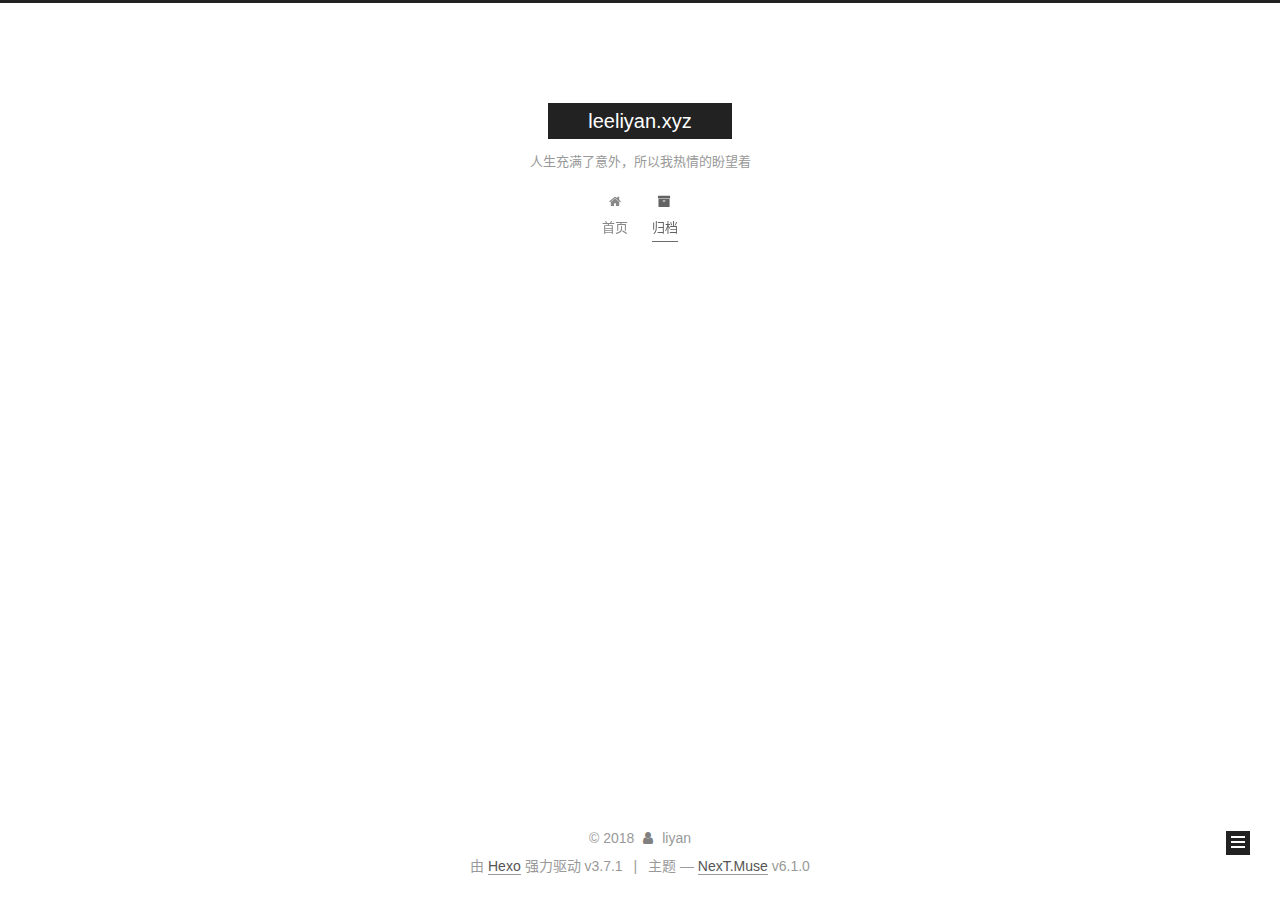
==== archives/index.html @ ae1421ce "Site updated: 2018-04-14 11:54:45" ====
<!DOCTYPE html>



  


<html class="theme-next muse use-motion" lang="zh-CN">
<head>
  <meta charset="UTF-8"/>
<meta http-equiv="X-UA-Compatible" content="IE=edge" />
<meta name="viewport" content="width=device-width, initial-scale=1, maximum-scale=2"/>
<meta name="theme-color" content="#222">












<meta http-equiv="Cache-Control" content="no-transform" />
<meta http-equiv="Cache-Control" content="no-siteapp" />






















<link href="/lib/font-awesome/css/font-awesome.min.css?v=4.6.2" rel="stylesheet" type="text/css" />

<link href="/css/main.css?v=6.1.0" rel="stylesheet" type="text/css" />


  <link rel="apple-touch-icon" sizes="180x180" href="/images/apple-touch-icon-next.png?v=6.1.0">


  <link rel="icon" type="image/png" sizes="32x32" href="/images/favicon-32x32-next.png?v=6.1.0">


  <link rel="icon" type="image/png" sizes="16x16" href="/images/favicon-16x16-next.png?v=6.1.0">


  <link rel="mask-icon" href="/images/logo.svg?v=6.1.0" color="#222">









<script type="text/javascript" id="hexo.configurations">
  var NexT = window.NexT || {};
  var CONFIG = {
    root: '/',
    scheme: 'Muse',
    version: '6.1.0',
    sidebar: {"position":"left","display":"post","offset":12,"b2t":false,"scrollpercent":false,"onmobile":false},
    fancybox: false,
    fastclick: false,
    lazyload: false,
    tabs: true,
    motion: {"enable":true,"async":false,"transition":{"post_block":"fadeIn","post_header":"slideDownIn","post_body":"slideDownIn","coll_header":"slideLeftIn","sidebar":"slideUpIn"}},
    algolia: {
      applicationID: '',
      apiKey: '',
      indexName: '',
      hits: {"per_page":10},
      labels: {"input_placeholder":"Search for Posts","hits_empty":"We didn't find any results for the search: ${query}","hits_stats":"${hits} results found in ${time} ms"}
    }
  };
</script>


  




  <meta property="og:type" content="website">
<meta property="og:title" content="leeliyan.xyz">
<meta property="og:url" content="http://leeliyan.xyz/archives/index.html">
<meta property="og:site_name" content="leeliyan.xyz">
<meta property="og:locale" content="zh-CN">
<meta name="twitter:card" content="summary">
<meta name="twitter:title" content="leeliyan.xyz">






  <link rel="canonical" href="http://leeliyan.xyz/archives/"/>



<script type="text/javascript" id="page.configurations">
  CONFIG.page = {
    sidebar: "",
  };
</script>

  <title>归档 | leeliyan.xyz</title>
  









  <noscript>
  <style type="text/css">
    .use-motion .motion-element,
    .use-motion .brand,
    .use-motion .menu-item,
    .sidebar-inner,
    .use-motion .post-block,
    .use-motion .pagination,
    .use-motion .comments,
    .use-motion .post-header,
    .use-motion .post-body,
    .use-motion .collection-title { opacity: initial; }

    .use-motion .logo,
    .use-motion .site-title,
    .use-motion .site-subtitle {
      opacity: initial;
      top: initial;
    }

    .use-motion {
      .logo-line-before i { left: initial; }
      .logo-line-after i { right: initial; }
    }
  </style>
</noscript>

</head>

<body itemscope itemtype="http://schema.org/WebPage" lang="zh-CN">

  
  
    
  

  <div class="container sidebar-position-left page-archive">
    <div class="headband"></div>

    <header id="header" class="header" itemscope itemtype="http://schema.org/WPHeader">
      <div class="header-inner"><div class="site-brand-wrapper">
  <div class="site-meta ">
    

    <div class="custom-logo-site-title">
      <a href="/" class="brand" rel="start">
        <span class="logo-line-before"><i></i></span>
        <span class="site-title">leeliyan.xyz</span>
        <span class="logo-line-after"><i></i></span>
      </a>
    </div>
      
        <p class="site-subtitle">人生充满了意外，所以我热情的盼望着</p>
      
  </div>

  <div class="site-nav-toggle">
    <button aria-label="切换导航栏">
      <span class="btn-bar"></span>
      <span class="btn-bar"></span>
      <span class="btn-bar"></span>
    </button>
  </div>
</div>




<nav class="site-nav">
  
    <ul id="menu" class="menu">
      
        
        
        
          
          <li class="menu-item menu-item-home">
    <a href="/" rel="section">
      <i class="menu-item-icon fa fa-fw fa-home"></i> <br />首页</a>
  </li>
        
        
        
          
          <li class="menu-item menu-item-archives menu-item-active">
    <a href="/archives/" rel="section">
      <i class="menu-item-icon fa fa-fw fa-archive"></i> <br />归档</a>
  </li>

      
      
    </ul>
  

  
    

    
    
      
      
    
      
      
    
    

  


  

  
</nav>



  



</div>
    </header>

    


    <main id="main" class="main">
      <div class="main-inner">
        <div class="content-wrap">
          
          <div id="content" class="content">
            

  
  
  
  <div class="post-block archive">
    <div id="posts" class="posts-collapse">
      <span class="archive-move-on"></span>

      
      <span class="archive-page-counter">
        
        
        
          
        
        嗯..! 目前共计 2 篇日志。 继续努力。
      </span>
      

      

        
        
        

        
          
          <div class="collection-title">
            <h1 class="archive-year" id="archive-year-2018">2018</h1>
          </div>
        
        

        

  <article class="post post-type-normal" itemscope itemtype="http://schema.org/Article">
    <header class="post-header">

      <h2 class="post-title">
        
            <a class="post-title-link" href="/2018/02/22/importance-of-engineering/" itemprop="url">
              
                <span itemprop="name">经历一次P2事故，以及自己的反思</span>
              
            </a>
        
      </h2>

      <div class="post-meta">
        <time class="post-time" itemprop="dateCreated"
              datetime="2018-02-22T22:09:00+08:00"
              content="2018-02-22" >
          02-22
        </time>
      </div>

    </header>
  </article>



      

        
        
        

        
        

        

  <article class="post post-type-normal" itemscope itemtype="http://schema.org/Article">
    <header class="post-header">

      <h2 class="post-title">
        
            <a class="post-title-link" href="/2018/02/03/how-to-work-in-Facebook-as-a-Data-Scientist/" itemprop="url">
              
                <span itemprop="name">分享记录：在facebook怎么做数据科学家</span>
              
            </a>
        
      </h2>

      <div class="post-meta">
        <time class="post-time" itemprop="dateCreated"
              datetime="2018-02-03T08:23:13+08:00"
              content="2018-02-03" >
          02-03
        </time>
      </div>

    </header>
  </article>



      

    </div>
  </div>
  
  
  

  



          </div>
          

        </div>
        
          
  
  <div class="sidebar-toggle">
    <div class="sidebar-toggle-line-wrap">
      <span class="sidebar-toggle-line sidebar-toggle-line-first"></span>
      <span class="sidebar-toggle-line sidebar-toggle-line-middle"></span>
      <span class="sidebar-toggle-line sidebar-toggle-line-last"></span>
    </div>
  </div>

  <aside id="sidebar" class="sidebar">
    
    <div class="sidebar-inner">

      

      

      <section class="site-overview-wrap sidebar-panel sidebar-panel-active">
        <div class="site-overview">
          <div class="site-author motion-element" itemprop="author" itemscope itemtype="http://schema.org/Person">
            
              <p class="site-author-name" itemprop="name">liyan</p>
              <p class="site-description motion-element" itemprop="description"></p>
          </div>

          
            <nav class="site-state motion-element">
              
                <div class="site-state-item site-state-posts">
                
                  <a href="/archives/">
                
                    <span class="site-state-item-count">2</span>
                    <span class="site-state-item-name">日志</span>
                  </a>
                </div>
              

              

              
            </nav>
          

          

          

          
          

          
          

          
            
          
          

        </div>
      </section>

      

      

    </div>
  </aside>


        
      </div>
    </main>

    <footer id="footer" class="footer">
      <div class="footer-inner">
        <div class="copyright">&copy; <span itemprop="copyrightYear">2018</span>
  <span class="with-love" id="animate">
    <i class="fa fa-user"></i>
  </span>
  <span class="author" itemprop="copyrightHolder">liyan</span>

  

  
</div>




  <div class="powered-by">由 <a class="theme-link" target="_blank" href="https://hexo.io">Hexo</a> 强力驱动 v3.7.1</div>



  <span class="post-meta-divider">|</span>



  <div class="theme-info">主题 &mdash; <a class="theme-link" target="_blank" href="https://github.com/theme-next/hexo-theme-next">NexT.Muse</a> v6.1.0</div>




        








        
      </div>
    </footer>

    
      <div class="back-to-top">
        <i class="fa fa-arrow-up"></i>
        
      </div>
    

    

  </div>

  

<script type="text/javascript">
  if (Object.prototype.toString.call(window.Promise) !== '[object Function]') {
    window.Promise = null;
  }
</script>


























  
  
    <script type="text/javascript" src="/lib/jquery/index.js?v=2.1.3"></script>
  

  
  
    <script type="text/javascript" src="/lib/velocity/velocity.min.js?v=1.2.1"></script>
  

  
  
    <script type="text/javascript" src="/lib/velocity/velocity.ui.min.js?v=1.2.1"></script>
  


  


  <script type="text/javascript" src="/js/src/utils.js?v=6.1.0"></script>

  <script type="text/javascript" src="/js/src/motion.js?v=6.1.0"></script>



  
  

  

  


  <script type="text/javascript" src="/js/src/bootstrap.js?v=6.1.0"></script>



  



	





  





  










  





  

  

  

  

  
  

  

  

  

  

</body>
</html>
---- css/main.css ----
/* normalize.css v3.0.2 | MIT License | git.io/normalize */
html {
  font-family: sans-serif; /* 1 */
  -ms-text-size-adjust: 100%; /* 2 */
  -webkit-text-size-adjust: 100%; /* 2 */
}
body {
  margin: 0;
}
article,
aside,
details,
figcaption,
figure,
footer,
header,
hgroup,
main,
menu,
nav,
section,
summary {
  display: block;
}
audio,
canvas,
progress,
video {
  display: inline-block; /* 1 */
  vertical-align: baseline; /* 2 */
}
audio:not([controls]) {
  display: none;
  height: 0;
}
[hidden],
template {
  display: none;
}
a {
  background-color: transparent;
}
a:active,
a:hover {
  outline: 0;
}
abbr[title] {
  border-bottom: 1px dotted;
}
b,
strong {
  font-weight: bold;
}
dfn {
  font-style: italic;
}
h1 {
  font-size: 2em;
  margin: 0.67em 0;
}
mark {
  background: #ff0;
  color: #000;
}
small {
  font-size: 80%;
}
sub,
sup {
  font-size: 75%;
  line-height: 0;
  position: relative;
  vertical-align: baseline;
}
sup {
  top: -0.5em;
}
sub {
  bottom: -0.25em;
}
img {
  border: 0;
}
svg:not(:root) {
  overflow: hidden;
}
figure {
  margin: 1em 40px;
}
hr {
  -moz-box-sizing: content-box;
  box-sizing: content-box;
  height: 0;
}
pre {
  overflow: auto;
}
code,
kbd,
pre,
samp {
  font-family: monospace, monospace;
  font-size: 1em;
}
button,
input,
optgroup,
select,
textarea {
  color: inherit; /* 1 */
  font: inherit; /* 2 */
  margin: 0; /* 3 */
}
button {
  overflow: visible;
}
button,
select {
  text-transform: none;
}
button,
html input[type="button"],
input[type="reset"],
input[type="submit"] {
  -webkit-appearance: button; /* 2 */
  cursor: pointer; /* 3 */
}
button[disabled],
html input[disabled] {
  cursor: default;
}
button::-moz-focus-inner,
input::-moz-focus-inner {
  border: 0;
  padding: 0;
}
input {
  line-height: normal;
}
input[type="checkbox"],
input[type="radio"] {
  box-sizing: border-box; /* 1 */
  padding: 0; /* 2 */
}
input[type="number"]::-webkit-inner-spin-button,
input[type="number"]::-webkit-outer-spin-button {
  height: auto;
}
input[type="search"] {
  -webkit-appearance: textfield; /* 1 */
  -moz-box-sizing: content-box;
  -webkit-box-sizing: content-box; /* 2 */
  box-sizing: content-box;
}
input[type="search"]::-webkit-search-cancel-button,
input[type="search"]::-webkit-search-decoration {
  -webkit-appearance: none;
}
fieldset {
  border: 1px solid #c0c0c0;
  margin: 0 2px;
  padding: 0.35em 0.625em 0.75em;
}
legend {
  border: 0; /* 1 */
  padding: 0; /* 2 */
}
textarea {
  overflow: auto;
}
optgroup {
  font-weight: bold;
}
table {
  border-collapse: collapse;
  border-spacing: 0;
}
td,
th {
  padding: 0;
}
::selection {
  background: #262a30;
  color: #fff;
}
body {
  position: relative;
  font-family: 'Lato', "PingFang SC", "Microsoft YaHei", sans-serif;
  font-size: 14px;
  line-height: 2;
  color: #555;
  background: #fff;
}
@media (max-width: 767px) {
  body {
    padding-right: 0 !important;
  }
}
@media (min-width: 768px) and (max-width: 991px) {
  body {
    padding-right: 0 !important;
  }
}
@media (min-width: 1600px) {
  body {
    font-size: 16px;
  }
}
h1,
h2,
h3,
h4,
h5,
h6 {
  margin: 0;
  padding: 0;
  font-weight: bold;
  line-height: 1.5;
  font-family: 'Lato', "PingFang SC", "Microsoft YaHei", sans-serif;
}
h1,
h2,
h3,
h4,
h5,
h6 {
  margin: 20px 0 15px;
}
h1 {
  font-size: 22px;
}
@media (max-width: 767px) {
  h1 {
    font-size: 18px;
  }
}
h2 {
  font-size: 20px;
}
@media (max-width: 767px) {
  h2 {
    font-size: 16px;
  }
}
h3 {
  font-size: 18px;
}
@media (max-width: 767px) {
  h3 {
    font-size: 14px;
  }
}
h4 {
  font-size: 16px;
}
@media (max-width: 767px) {
  h4 {
    font-size: 12px;
  }
}
h5 {
  font-size: 14px;
}
@media (max-width: 767px) {
  h5 {
    font-size: 10px;
  }
}
h6 {
  font-size: 12px;
}
@media (max-width: 767px) {
  h6 {
    font-size: 8px;
  }
}
p {
  margin: 0 0 20px 0;
}
a {
  color: #555;
  text-decoration: none;
  outline: none;
  border-bottom: 1px solid #999;
  word-wrap: break-word;
}
a:hover {
  color: #222;
  border-bottom-color: #222;
}
blockquote {
  margin: 0;
  padding: 0;
}
img {
  display: block;
  margin: auto;
  max-width: 100%;
  height: auto;
}
hr {
  margin: 40px 0;
  height: 3px;
  border: none;
  background-color: #ddd;
  background-image: repeating-linear-gradient(-45deg, #fff, #fff 4px, transparent 4px, transparent 8px);
}
blockquote {
  padding: 0 15px;
  color: #666;
  border-left: 4px solid #ddd;
}
blockquote cite::before {
  content: "-";
  padding: 0 5px;
}
dt {
  font-weight: 700;
}
dd {
  margin: 0;
  padding: 0;
}
kbd {
  border: 1px solid #ccc;
  border-radius: 0.2em;
  box-shadow: 0.1em 0.1em 0.2em rgba(0,0,0,0.1);
  background-color: #f9f9f9;
  font-family: inherit;
  background-image: -webkit-linear-gradient(top, #eee, #fff, #eee);
  padding: 0.1em 0.3em;
  white-space: nowrap;
}
.text-left {
  text-align: left;
}
.text-center {
  text-align: center;
}
.text-right {
  text-align: right;
}
.text-justify {
  text-align: justify;
}
.text-nowrap {
  white-space: nowrap;
}
.text-lowercase {
  text-transform: lowercase;
}
.text-uppercase {
  text-transform: uppercase;
}
.text-capitalize {
  text-transform: capitalize;
}
.center-block {
  display: block;
  margin-left: auto;
  margin-right: auto;
}
.clearfix:before,
.clearfix:after {
  content: " ";
  display: table;
}
.clearfix:after {
  clear: both;
}
.pullquote {
  width: 45%;
}
.pullquote.left {
  float: left;
  margin-left: 5px;
  margin-right: 10px;
}
.pullquote.right {
  float: right;
  margin-left: 10px;
  margin-right: 5px;
}
.affix.affix.affix {
  position: fixed;
}
.translation {
  margin-top: -20px;
  font-size: 14px;
  color: #999;
}
.scrollbar-measure {
  width: 100px;
  height: 100px;
  overflow: scroll;
  position: absolute;
  top: -9999px;
}
.use-motion .motion-element {
  opacity: 0;
}
table {
  margin: 20px 0;
  width: 100%;
  border-collapse: collapse;
  border-spacing: 0;
  border: 1px solid #ddd;
  font-size: 14px;
  word-wrap: break-all;
}
table>tbody>tr:nth-of-type(odd) {
  background-color: #f9f9f9;
}
table>tbody>tr:hover {
  background-color: #f5f5f5;
}
caption,
th,
td {
  padding: 8px;
  text-align: left;
  vertical-align: middle;
  font-weight: normal;
}
th,
td {
  border-bottom: 3px solid #ddd;
  border-right: 1px solid #eee;
}
th {
  padding-bottom: 10px;
  font-weight: 700;
}
td {
  border-bottom-width: 1px;
}
html,
body {
  height: 100%;
}
.container {
  position: relative;
  min-height: 100%;
}
.header-inner {
  margin: 0 auto;
  padding: 100px 0 70px;
  width: 700px;
}
@media (min-width: 1600px) {
  .container .header-inner {
    width: 900px;
  }
}
.main {
  padding-bottom: 150px;
}
.main-inner {
  margin: 0 auto;
  width: 700px;
}
@media (min-width: 1600px) {
  .container .main-inner {
    width: 900px;
  }
}
.footer {
  position: absolute;
  left: 0;
  bottom: 0;
  width: 100%;
  min-height: 50px;
}
.footer-inner {
  box-sizing: border-box;
  margin: 20px auto;
  width: 700px;
}
@media (min-width: 1600px) {
  .container .footer-inner {
    width: 900px;
  }
}
pre,
.highlight {
  overflow: auto;
  margin: 20px 0;
  padding: 0;
  font-size: 14px;
  color: #4d4d4c;
  background: #f7f7f7;
  line-height: 1.6;
}
pre,
code {
  font-family: consolas, Menlo, "PingFang SC", "Microsoft YaHei", monospace;
}
code {
  padding: 2px 4px;
  word-wrap: break-word;
  color: #555;
  background: #eee;
  border-radius: 3px;
  font-size: 14px;
}
pre {
  padding: 10px;
}
pre code {
  padding: 0;
  color: #4d4d4c;
  background: none;
  text-shadow: none;
}
.highlight {
  border-radius: 1px;
}
.highlight pre {
  border: none;
  margin: 0;
  padding: 10px 0;
}
.highlight table {
  margin: 0;
  width: auto;
  border: none;
}
.highlight td {
  border: none;
  padding: 0;
}
.highlight figcaption {
  font-size: 1em;
  color: #4d4d4c;
  line-height: 1em;
  margin-bottom: 1em;
  margin: 0em;
  padding: 0.5em;
  background: #eee;
  border-bottom: 1px solid #e9e9e9;
}
.highlight figcaption:before,
.highlight figcaption:after {
  content: " ";
  display: table;
}
.highlight figcaption:after {
  clear: both;
}
.highlight figcaption a {
  float: right;
  color: #4d4d4c;
}
.highlight figcaption a:hover {
  border-bottom-color: #4d4d4c;
}
.highlight .gutter pre {
  padding-left: 10px;
  padding-right: 10px;
  color: #869194;
  text-align: right;
  background-color: #eff2f3;
}
.highlight .code pre {
  width: 100%;
  padding-left: 10px;
  padding-right: 10px;
  background-color: #f7f7f7;
}
.highlight .line {
  height: 20px;
}
.gutter {
  -webkit-user-select: none;
  -moz-user-select: none;
  -ms-user-select: none;
  user-select: none;
}
.gist table {
  width: auto;
}
.gist table td {
  border: none;
}
pre .deletion {
  background: #fdd;
}
pre .addition {
  background: #dfd;
}
pre .meta {
  color: #8959a8;
}
pre .comment {
  color: #8e908c;
}
pre .variable,
pre .attribute,
pre .tag,
pre .regexp,
pre .ruby .constant,
pre .xml .tag .title,
pre .xml .pi,
pre .xml .doctype,
pre .html .doctype,
pre .css .id,
pre .css .class,
pre .css .pseudo {
  color: #c82829;
}
pre .number,
pre .preprocessor,
pre .built_in,
pre .literal,
pre .params,
pre .constant,
pre .command {
  color: #f5871f;
}
pre .ruby .class .title,
pre .css .rules .attribute,
pre .string,
pre .value,
pre .inheritance,
pre .header,
pre .ruby .symbol,
pre .xml .cdata,
pre .special,
pre .number,
pre .formula {
  color: #718c00;
}
pre .title,
pre .css .hexcolor {
  color: #3e999f;
}
pre .function,
pre .python .decorator,
pre .python .title,
pre .ruby .function .title,
pre .ruby .title .keyword,
pre .perl .sub,
pre .javascript .title,
pre .coffeescript .title {
  color: #4271ae;
}
pre .keyword,
pre .javascript .function {
  color: #8959a8;
}
.full-image.full-image.full-image.full-image {
  border: none;
  max-width: 100%;
  width: auto;
  margin: 20px auto 25px;
}
.blockquote-center,
.page-home .post-type-quote blockquote,
.page-post-detail .post-type-quote blockquote {
  position: relative;
  margin: 40px 0;
  padding: 0;
  border-left: none;
  text-align: center;
}
.blockquote-center::before,
.page-home .post-type-quote blockquote::before,
.page-post-detail .post-type-quote blockquote::before,
.blockquote-center::after,
.page-home .post-type-quote blockquote::after,
.page-post-detail .post-type-quote blockquote::after {
  position: absolute;
  content: ' ';
  display: block;
  width: 100%;
  height: 24px;
  opacity: 0.2;
  background-repeat: no-repeat;
  background-position: 0 -6px;
  background-size: 22px 22px;
}
.blockquote-center::before,
.page-home .post-type-quote blockquote::before,
.page-post-detail .post-type-quote blockquote::before {
  top: -20px;
  background-image: url("../images/quote-l.svg");
  border-top: 1px solid #ccc;
}
.blockquote-center::after,
.page-home .post-type-quote blockquote::after,
.page-post-detail .post-type-quote blockquote::after {
  bottom: -20px;
  background-image: url("../images/quote-r.svg");
  border-bottom: 1px solid #ccc;
  background-position: 100% 8px;
}
.blockquote-center p,
.page-home .post-type-quote blockquote p,
.page-post-detail .post-type-quote blockquote p,
.blockquote-center div,
.page-home .post-type-quote blockquote div,
.page-post-detail .post-type-quote blockquote div {
  text-align: center;
}
.post .post-body .group-picture img {
  box-sizing: border-box;
  padding: 0 3px;
  border: none;
}
.post .group-picture-row {
  overflow: hidden;
  margin-top: 6px;
}
.post .group-picture-row:first-child {
  margin-top: 0;
}
.post .group-picture-column {
  float: left;
}
.page-post-detail .post-body .group-picture-column {
  float: none;
  margin-top: 10px;
  width: auto !important;
}
.page-post-detail .post-body .group-picture-column img {
  margin: 0 auto;
}
.page-archive .group-picture-container {
  overflow: hidden;
}
.page-archive .group-picture-row {
  float: left;
}
.page-archive .group-picture-row:first-child {
  margin-top: 6px;
}
.page-archive .group-picture-column {
  max-width: 150px;
  max-height: 150px;
}
.post-body .note {
  position: relative;
  padding: 15px;
  margin-bottom: 20px;
  border: 1px solid #eee;
  border-left-width: 5px;
  border-radius: 3px;
}
.post-body .note h2,
.post-body .note h3,
.post-body .note h4,
.post-body .note h5,
.post-body .note h6 {
  margin-top: 0;
  margin-bottom: 0;
  border-bottom: initial;
  padding-top: 0 !important;
}
.post-body .note p:first-child,
.post-body .note ul:first-child,
.post-body .note ol:first-child,
.post-body .note table:first-child,
.post-body .note pre:first-child,
.post-body .note blockquote:first-child {
  margin-top: 0;
}
.post-body .note p:last-child,
.post-body .note ul:last-child,
.post-body .note ol:last-child,
.post-body .note table:last-child,
.post-body .note pre:last-child,
.post-body .note blockquote:last-child {
  margin-bottom: 0;
}
.post-body .note.default {
  border-left-color: #777;
}
.post-body .note.default h2,
.post-body .note.default h3,
.post-body .note.default h4,
.post-body .note.default h5,
.post-body .note.default h6 {
  color: #777;
}
.post-body .note.primary {
  border-left-color: #6f42c1;
}
.post-body .note.primary h2,
.post-body .note.primary h3,
.post-body .note.primary h4,
.post-body .note.primary h5,
.post-body .note.primary h6 {
  color: #6f42c1;
}
.post-body .note.info {
  border-left-color: #428bca;
}
.post-body .note.info h2,
.post-body .note.info h3,
.post-body .note.info h4,
.post-body .note.info h5,
.post-body .note.info h6 {
  color: #428bca;
}
.post-body .note.success {
  border-left-color: #5cb85c;
}
.post-body .note.success h2,
.post-body .note.success h3,
.post-body .note.success h4,
.post-body .note.success h5,
.post-body .note.success h6 {
  color: #5cb85c;
}
.post-body .note.warning {
  border-left-color: #f0ad4e;
}
.post-body .note.warning h2,
.post-body .note.warning h3,
.post-body .note.warning h4,
.post-body .note.warning h5,
.post-body .note.warning h6 {
  color: #f0ad4e;
}
.post-body .note.danger {
  border-left-color: #d9534f;
}
.post-body .note.danger h2,
.post-body .note.danger h3,
.post-body .note.danger h4,
.post-body .note.danger h5,
.post-body .note.danger h6 {
  color: #d9534f;
}
.post-body .label {
  display: inline;
  padding: 0 2px;
  white-space: nowrap;
}
.post-body .label.default {
  background-color: #f0f0f0;
}
.post-body .label.primary {
  background-color: #efe6f7;
}
.post-body .label.info {
  background-color: #e5f2f8;
}
.post-body .label.success {
  background-color: #e7f4e9;
}
.post-body .label.warning {
  background-color: #fcf6e1;
}
.post-body .label.danger {
  background-color: #fae8eb;
}
.post-body .tabs {
  position: relative;
  display: block;
  margin-bottom: 20px;
  padding-top: 10px;
}
.post-body .tabs ul.nav-tabs {
  margin: 0;
  padding: 0;
  display: flex;
  margin-bottom: -1px;
}
@media (max-width: 413px) {
  .post-body .tabs ul.nav-tabs {
    display: block;
    margin-bottom: 5px;
  }
}
.post-body .tabs ul.nav-tabs li.tab {
  list-style-type: none !important;
  margin: 0 0.25em 0 0;
  border-top: 3px solid transparent;
  border-left: 1px solid transparent;
  border-right: 1px solid transparent;
}
@media (max-width: 413px) {
  .post-body .tabs ul.nav-tabs li.tab {
    margin: initial;
    border-top: 1px solid transparent;
    border-left: 3px solid transparent;
    border-right: 1px solid transparent;
    border-bottom: 1px solid transparent;
  }
}
.post-body .tabs ul.nav-tabs li.tab a {
  outline: 0;
  border-bottom: initial;
  display: block;
  line-height: 1.8em;
  padding: 0.25em 0.75em;
  transition-duration: 0.2s;
  transition-timing-function: ease-out;
  transition-delay: 0s;
}
.post-body .tabs ul.nav-tabs li.tab a i {
  width: 1.285714285714286em;
}
.post-body .tabs ul.nav-tabs li.tab.active {
  border-top: 3px solid #fc6423;
  border-left: 1px solid #ddd;
  border-right: 1px solid #ddd;
  background-color: #fff;
}
@media (max-width: 413px) {
  .post-body .tabs ul.nav-tabs li.tab.active {
    border-top: 1px solid #ddd;
    border-left: 3px solid #fc6423;
    border-right: 1px solid #ddd;
    border-bottom: 1px solid #ddd;
  }
}
.post-body .tabs ul.nav-tabs li.tab.active a {
  cursor: default;
  color: #555;
}
.post-body .tabs .tab-content {
  background-color: #fff;
}
.post-body .tabs .tab-content .tab-pane {
  border: 1px solid #ddd;
  padding: 20px 20px 0 20px;
}
.post-body .tabs .tab-content .tab-pane:not(.active) {
  display: none !important;
}
.post-body .tabs .tab-content .tab-pane.active {
  display: block !important;
}
.btn {
  display: inline-block;
  padding: 0 20px;
  font-size: 14px;
  color: #fff;
  background: #222;
  border: 2px solid #222;
  text-decoration: none;
  border-radius: 0;
  transition-property: background-color;
  transition-duration: 0.2s;
  transition-timing-function: ease-in-out;
  transition-delay: 0s;
  line-height: 2;
}
.btn:hover {
  border-color: #222;
  color: #222;
  background: #fff;
}
.btn +.btn {
  margin: 0 0 8px 8px;
}
.btn .fa-fw {
  width: 1.285714285714286em;
  text-align: left;
}
.btn-bar {
  display: block;
  width: 22px;
  height: 2px;
  background: #555;
  border-radius: 1px;
}
.btn-bar+.btn-bar {
  margin-top: 4px;
}
.pagination {
  margin: 120px 0 40px;
  text-align: center;
  border-top: 1px solid #eee;
}
.page-number-basic,
.pagination .prev,
.pagination .next,
.pagination .page-number,
.pagination .space {
  display: inline-block;
  position: relative;
  top: -1px;
  margin: 0 10px;
  padding: 0 11px;
}
@media (max-width: 767px) {
  .page-number-basic,
  .pagination .prev,
  .pagination .next,
  .pagination .page-number,
  .pagination .space {
    margin: 0 5px;
  }
}
.pagination .prev,
.pagination .next,
.pagination .page-number {
  border-bottom: 0;
  border-top: 1px solid #eee;
  transition-property: border-color;
  transition-duration: 0.2s;
  transition-timing-function: ease-in-out;
  transition-delay: 0s;
}
.pagination .prev:hover,
.pagination .next:hover,
.pagination .page-number:hover {
  border-top-color: #222;
}
.pagination .space {
  padding: 0;
  margin: 0;
}
.pagination .prev {
  margin-left: 0;
}
.pagination .next {
  margin-right: 0;
}
.pagination .page-number.current {
  color: #fff;
  background: #ccc;
  border-top-color: #ccc;
}
@media (max-width: 767px) {
  .pagination {
    border-top: none;
  }
  .pagination .prev,
  .pagination .next,
  .pagination .page-number {
    margin-bottom: 10px;
    border-top: 0;
    border-bottom: 1px solid #eee;
    padding: 0 10px;
  }
  .pagination .prev:hover,
  .pagination .next:hover,
  .pagination .page-number:hover {
    border-bottom-color: #222;
  }
}
.comments {
  margin: 60px 20px 0;
}
.tag-cloud {
  text-align: center;
}
.tag-cloud a {
  display: inline-block;
  margin: 10px;
}
.back-to-top {
  box-sizing: border-box;
  position: fixed;
  bottom: -100px;
  right: 30px;
  z-index: 1050;
  padding: 0 6px;
  width: 24px;
  background: #222;
  font-size: 12px;
  opacity: 1;
  color: #fff;
  cursor: pointer;
  text-align: center;
  -webkit-transform: translateZ(0);
  transition-property: bottom;
  transition-duration: 0.2s;
  transition-timing-function: ease-in-out;
  transition-delay: 0s;
}
@media (min-width: 768px) and (max-width: 991px) {
  .back-to-top {
    display: none !important;
  }
}
@media (max-width: 767px) {
  .back-to-top {
    display: none !important;
  }
}
.back-to-top.back-to-top-on {
  bottom: 19px;
}
.header {
  background: transparent;
}
.header-inner {
  position: relative;
}
.headband {
  height: 3px;
  background: #222;
}
.site-meta {
  margin: 0;
  text-align: center;
}
@media (max-width: 767px) {
  .site-meta {
    text-align: center;
  }
}
.brand {
  position: relative;
  display: inline-block;
  padding: 0 40px;
  color: #fff;
  background: #222;
  border-bottom: none;
}
.brand:hover {
  color: #fff;
}
.logo {
  display: inline-block;
  margin-right: 5px;
  line-height: 36px;
  vertical-align: top;
}
.site-title {
  display: inline-block;
  vertical-align: top;
  line-height: 36px;
  font-size: 20px;
  font-weight: normal;
  font-family: 'Lato', "PingFang SC", "Microsoft YaHei", sans-serif;
}
.site-subtitle {
  margin-top: 10px;
  font-size: 13px;
  color: #999;
}
.use-motion .brand {
  opacity: 0;
}
.use-motion .logo,
.use-motion .site-title,
.use-motion .site-subtitle {
  opacity: 0;
  position: relative;
  top: -10px;
}
.site-nav-toggle {
  display: none;
  position: absolute;
  top: 10px;
  left: 10px;
}
@media (max-width: 767px) {
  .site-nav-toggle {
    display: block;
  }
}
.site-nav-toggle button {
  margin-top: 2px;
  padding: 9px 10px;
  background: transparent;
  border: none;
}
@media (max-width: 767px) {
  .site-nav {
    display: none;
    margin: 0 -10px;
    padding: 0 10px;
    clear: both;
    border-top: 1px solid #ddd;
  }
}
@media (min-width: 768px) and (max-width: 991px) {
  .site-nav {
    display: block !important;
  }
}
@media (min-width: 992px) {
  .site-nav {
    display: block !important;
  }
}
.menu {
  margin-top: 20px;
  padding-left: 0;
  text-align: center;
}
.menu .menu-item {
  display: inline-block;
  margin: 0 10px;
  list-style: none;
}
@media screen and (max-width: 767px) {
  .menu .menu-item {
    margin-top: 10px;
  }
}
.menu .menu-item a {
  display: block;
  font-size: 13px;
  line-height: inherit;
  border-bottom: 1px solid transparent;
  transition-property: border-color;
  transition-duration: 0.2s;
  transition-timing-function: ease-in-out;
  transition-delay: 0s;
}
.menu .menu-item a:hover {
  border-bottom-color: #222;
}
.menu .menu-item .fa {
  margin-right: 5px;
}
.use-motion .menu-item {
  opacity: 0;
}
.post-body {
  font-family: 'Lato', "PingFang SC", "Microsoft YaHei", sans-serif;
}
@media (max-width: 767px) {
  .post-body {
    word-break: break-word;
  }
}
.post-body .fancybox img {
  display: block !important;
  margin: 0 auto;
  cursor: pointer;
  cursor: zoom-in;
  cursor: -webkit-zoom-in;
}
.post-body .image-caption,
.post-body .figure .caption {
  margin: -20px auto 15px;
  text-align: center;
  font-size: 14px;
  color: #999;
  font-weight: bold;
  line-height: 1;
}
.post-sticky-flag {
  display: inline-block;
  font-size: 16px;
  -ms-transform: rotate(30deg);
  -webkit-transform: rotate(30deg);
  -moz-transform: rotate(30deg);
  -ms-transform: rotate(30deg);
  -o-transform: rotate(30deg);
  transform: rotate(30deg);
}
.use-motion .post-block,
.use-motion .pagination,
.use-motion .comments {
  opacity: 0;
}
.use-motion .post-header {
  opacity: 0;
}
.use-motion .post-body {
  opacity: 0;
}
.use-motion .collection-title {
  opacity: 0;
}
.posts-expand {
  padding-top: 40px;
}
@media (max-width: 767px) {
  .posts-expand {
    margin: 0 20px;
  }
  .post-body pre .gutter pre {
    padding-right: 10px;
  }
  .post-body .highlight {
    margin-left: 0px;
    margin-right: 0px;
    padding: 0;
  }
  .post-body .highlight .gutter pre {
    padding-right: 10px;
  }
}
@media (min-width: 992px) {
  .posts-expand .post-body {
    text-align: justify;
  }
}
.posts-expand .post-body h2,
.posts-expand .post-body h3,
.posts-expand .post-body h4,
.posts-expand .post-body h5,
.posts-expand .post-body h6 {
  padding-top: 10px;
}
.posts-expand .post-body h2 .header-anchor,
.posts-expand .post-body h3 .header-anchor,
.posts-expand .post-body h4 .header-anchor,
.posts-expand .post-body h5 .header-anchor,
.posts-expand .post-body h6 .header-anchor {
  float: right;
  margin-left: 10px;
  color: #ccc;
  border-bottom-style: none;
  visibility: hidden;
}
.posts-expand .post-body h2 .header-anchor:hover,
.posts-expand .post-body h3 .header-anchor:hover,
.posts-expand .post-body h4 .header-anchor:hover,
.posts-expand .post-body h5 .header-anchor:hover,
.posts-expand .post-body h6 .header-anchor:hover {
  color: inherit;
}
.posts-expand .post-body h2:hover .header-anchor,
.posts-expand .post-body h3:hover .header-anchor,
.posts-expand .post-body h4:hover .header-anchor,
.posts-expand .post-body h5:hover .header-anchor,
.posts-expand .post-body h6:hover .header-anchor {
  visibility: visible;
}
.posts-expand .post-body ul li {
  list-style: circle;
}
.posts-expand .post-body img {
  box-sizing: border-box;
  margin: auto;
  padding: 3px;
  border: 1px solid #ddd;
}
.posts-expand .post-body .fancybox img {
  margin: 0 auto 25px;
}
.posts-expand .post-body img {
  margin: 0 auto 25px;
}
@media (max-width: 767px) {
  .posts-collapse {
    margin: 0 20px;
  }
  .posts-collapse .post-title,
  .posts-collapse .post-meta {
    display: block;
    width: auto;
    text-align: left;
  }
}
.posts-collapse {
  position: relative;
  z-index: 1010;
  margin-left: 55px;
}
.posts-collapse::after {
  content: " ";
  position: absolute;
  top: 20px;
  left: 0;
  margin-left: -2px;
  width: 4px;
  height: 100%;
  background: #f5f5f5;
  z-index: -1;
}
@media (max-width: 767px) {
  .posts-collapse {
    margin: 0 20px;
  }
}
.posts-collapse .collection-title {
  position: relative;
  margin: 60px 0;
}
.posts-collapse .collection-title h1,
.posts-collapse .collection-title h2 {
  margin-left: 20px;
}
.posts-collapse .collection-title small {
  color: #bbb;
  margin-left: 5px;
}
.posts-collapse .collection-title::before {
  content: " ";
  position: absolute;
  left: 0;
  top: 50%;
  margin-left: -4px;
  margin-top: -4px;
  width: 8px;
  height: 8px;
  background: #bbb;
  border-radius: 50%;
}
.posts-collapse .post {
  margin: 30px 0;
}
.posts-collapse .post-header {
  position: relative;
  transition-duration: 0.2s;
  transition-timing-function: ease-in-out;
  transition-delay: 0s;
  transition-property: border;
  border-bottom: 1px dashed #ccc;
}
.posts-collapse .post-header::before {
  content: " ";
  position: absolute;
  left: 0;
  top: 12px;
  width: 6px;
  height: 6px;
  margin-left: -4px;
  background: #bbb;
  border-radius: 50%;
  border: 1px solid #fff;
  transition-duration: 0.2s;
  transition-timing-function: ease-in-out;
  transition-delay: 0s;
  transition-property: background;
}
.posts-collapse .post-header:hover {
  border-bottom-color: #666;
}
.posts-collapse .post-header:hover::before {
  background: #222;
}
.posts-collapse .post-meta {
  position: absolute;
  font-size: 12px;
  left: 20px;
  top: 5px;
}
.posts-collapse .post-comments-count {
  display: none;
}
.posts-collapse .post-title {
  margin-left: 60px;
  font-size: 16px;
  font-weight: normal;
  line-height: inherit;
}
.posts-collapse .post-title::after {
  margin-left: 3px;
  opacity: 0.6;
}
.posts-collapse .post-title a {
  color: #666;
  border-bottom: none;
}
.page-home .post-type-quote .post-header,
.page-post-detail .post-type-quote .post-header,
.page-home .post-type-quote .post-tags,
.page-post-detail .post-type-quote .post-tags {
  display: none;
}
.posts-expand .post-title {
  text-align: center;
  word-break: break-word;
  font-weight: 400;
}
.posts-expand .post-title-link {
  display: inline-block;
  position: relative;
  color: #555;
  border-bottom: none;
  line-height: 1.2;
  vertical-align: top;
}
.posts-expand .post-title-link::before {
  content: "";
  position: absolute;
  width: 100%;
  height: 2px;
  bottom: 0;
  left: 0;
  background-color: #000;
  visibility: hidden;
  -webkit-transform: scaleX(0);
  -moz-transform: scaleX(0);
  -ms-transform: scaleX(0);
  -o-transform: scaleX(0);
  transform: scaleX(0);
  transition-duration: 0.2s;
  transition-timing-function: ease-in-out;
  transition-delay: 0s;
}
.posts-expand .post-title-link:hover::before {
  visibility: visible;
  -webkit-transform: scaleX(1);
  -moz-transform: scaleX(1);
  -ms-transform: scaleX(1);
  -o-transform: scaleX(1);
  transform: scaleX(1);
}
.posts-expand .post-title-link .fa {
  font-size: 16px;
}
.posts-expand .post-meta {
  margin: 3px 0 60px 0;
  color: #999;
  font-family: 'Lato', "PingFang SC", "Microsoft YaHei", sans-serif;
  font-size: 12px;
  text-align: center;
}
.posts-expand .post-meta .post-category-list {
  display: inline-block;
  margin: 0;
  padding: 3px;
}
.posts-expand .post-meta .post-category-list-link {
  color: #999;
}
.posts-expand .post-meta .post-description {
  font-size: 14px;
  margin-top: 2px;
}
.post-meta-divider {
  margin: 0 0.5em;
}
.post-meta-item-icon {
  margin-right: 3px;
}
@media (min-width: 768px) and (max-width: 991px) {
  .post-meta-item-icon {
    display: inline-block;
  }
}
@media (max-width: 767px) {
  .post-meta-item-icon {
    display: inline-block;
  }
}
@media (min-width: 768px) and (max-width: 991px) {
  .post-meta-item-text {
    display: none;
  }
}
@media (max-width: 767px) {
  .post-meta-item-text {
    display: none;
  }
}
.post-button {
  margin-top: 40px;
}
.posts-expand .post-tags {
  margin-top: 40px;
  text-align: center;
}
.posts-expand .post-tags a {
  display: inline-block;
  margin-right: 10px;
  font-size: 13px;
}
.post-nav {
  display: table;
  margin-top: 15px;
  width: 100%;
  border-top: 1px solid #eee;
}
.post-nav-divider {
  display: table-cell;
  width: 10%;
}
.post-nav-item {
  display: table-cell;
  padding: 10px 0 0 0;
  width: 45%;
  vertical-align: top;
}
.post-nav-item a {
  position: relative;
  display: block;
  line-height: 25px;
  font-size: 14px;
  color: #555;
  border-bottom: none;
}
.post-nav-item a:hover {
  color: #222;
  border-bottom: none;
}
.post-nav-item a:active {
  top: 2px;
}
.post-nav-item .fa {
  position: absolute;
  top: 8px;
  left: 0;
  font-size: 12px;
}
.post-nav-next a {
  padding-left: 15px;
}
.post-nav-prev {
  text-align: right;
}
.post-nav-prev a {
  padding-right: 15px;
}
.post-nav-prev .fa {
  right: 0;
  left: auto;
}
.posts-expand .post-eof {
  display: block;
  margin: 80px auto 60px;
  width: 8%;
  height: 1px;
  background: #ccc;
  text-align: center;
}
.post:last-child .post-eof.post-eof.post-eof {
  display: none;
}
.post-gallery {
  display: table;
  table-layout: fixed;
  width: 100%;
  border-collapse: separate;
}
.post-gallery-row {
  display: table-row;
}
.post-gallery .post-gallery-img {
  display: table-cell;
  text-align: center;
  vertical-align: middle;
  border: none;
}
.post-gallery .post-gallery-img img {
  max-width: 100%;
  max-height: 100%;
  border: none;
}
.fancybox-close,
.fancybox-close:hover {
  border: none;
}
.rtl.post-body p,
.rtl.post-body a,
.rtl.post-body h1,
.rtl.post-body h2,
.rtl.post-body h3,
.rtl.post-body h4,
.rtl.post-body h5,
.rtl.post-body h6,
.rtl.post-body li,
.rtl.post-body ul,
.rtl.post-body ol {
  direction: rtl;
  font-family: UKIJ Ekran;
}
.rtl.post-title {
  font-family: UKIJ Ekran;
}
.sidebar {
  position: fixed;
  right: 0;
  top: 0;
  bottom: 0;
  width: 0;
  z-index: 1040;
  box-shadow: inset 0 2px 6px #000;
  background: #222;
  -webkit-transform: translateZ(0);
}
.sidebar a,
.sidebar .exturl {
  color: #999;
  border-bottom-color: #555;
}
.sidebar a:hover,
.sidebar .exturl:hover {
  color: #eee;
}
@media (min-width: 768px) and (max-width: 991px) {
  .sidebar {
    display: none !important;
  }
}
@media (max-width: 767px) {
  .sidebar {
    display: none !important;
  }
}
.sidebar-inner {
  position: relative;
  padding: 20px 10px;
  color: #999;
  text-align: center;
}
.site-overview-wrap {
  overflow: hidden;
}
.site-overview {
  overflow-y: auto;
  overflow-x: hidden;
}
.sidebar-toggle {
  position: fixed;
  right: 30px;
  bottom: 45px;
  width: 14px;
  height: 14px;
  padding: 5px;
  background: #222;
  line-height: 0;
  z-index: 1050;
  cursor: pointer;
  -webkit-transform: translateZ(0);
}
@media (min-width: 768px) and (max-width: 991px) {
  .sidebar-toggle {
    display: none !important;
  }
}
@media (max-width: 767px) {
  .sidebar-toggle {
    display: none !important;
  }
}
.sidebar-toggle-line {
  position: relative;
  display: inline-block;
  vertical-align: top;
  height: 2px;
  width: 100%;
  background: #fff;
  margin-top: 3px;
}
.sidebar-toggle-line:first-child {
  margin-top: 0;
}
.site-author-image {
  display: block;
  margin: 0 auto;
  padding: 2px;
  max-width: 96px;
  height: auto;
  border: 2px solid #333;
}
.site-author-name {
  margin: 5px 0 0;
  text-align: center;
  color: #f5f5f5;
  font-weight: normal;
}
.site-description {
  margin-top: 5px;
  text-align: center;
  font-size: 14px;
  color: #999;
}
.site-state {
  overflow: hidden;
  line-height: 1.4;
  white-space: nowrap;
  text-align: center;
}
.site-state-item {
  display: inline-block;
  padding: 0 15px;
  border-left: 1px solid #333;
}
.site-state-item:first-child {
  border-left: none;
}
.site-state-item a {
  border-bottom: none;
}
.site-state-item-count {
  display: block;
  text-align: center;
  color: inherit;
  font-weight: 600;
  font-size: 18px;
}
.site-state-item-name {
  font-size: 13px;
  color: inherit;
}
.feed-link {
  margin-top: 20px;
}
.feed-link a {
  display: inline-block;
  padding: 0 15px;
  color: #fc6423;
  border: 1px solid #fc6423;
  border-radius: 4px;
}
.feed-link a i {
  color: #fc6423;
  font-size: 14px;
}
.feed-link a:hover {
  color: #fff;
  background: #fc6423;
}
.feed-link a:hover i {
  color: #fff;
}
.links-of-author {
  margin-top: 20px;
}
.links-of-author a,
.links-of-author .exturl {
  display: inline-block;
  vertical-align: middle;
  margin-right: 10px;
  margin-bottom: 10px;
  border-bottom-color: #555;
  font-size: 13px;
}
.links-of-author a:before,
.links-of-author .exturl:before {
  display: inline-block;
  vertical-align: middle;
  margin-right: 3px;
  content: " ";
  width: 4px;
  height: 4px;
  border-radius: 50%;
  background: #ac162e;
}
.links-of-blogroll {
  font-size: 13px;
}
.links-of-blogroll-title {
  margin-top: 20px;
  font-size: 14px;
  font-weight: 600;
}
.links-of-blogroll-list {
  margin: 0;
  padding: 0;
  list-style: none;
}
.links-of-blogroll-item {
  padding: 2px 10px;
}
.links-of-blogroll-item a {
  max-width: 280px;
  box-sizing: border-box;
  display: inline-block;
  overflow: hidden;
  white-space: nowrap;
  text-overflow: ellipsis;
}
.sidebar-nav {
  margin: 0 0 20px;
  padding-left: 0;
}
.sidebar-nav li {
  display: inline-block;
  cursor: pointer;
  border-bottom: 1px solid transparent;
  font-size: 14px;
  color: #555;
}
.sidebar-nav li:hover {
  color: #f5f5f5;
}
.page-post-detail .sidebar-nav-toc {
  padding: 0 5px;
}
.page-post-detail .sidebar-nav-overview {
  margin-left: 10px;
}
.sidebar-nav .sidebar-nav-active {
  color: #87daff;
  border-bottom-color: #87daff;
}
.sidebar-nav .sidebar-nav-active:hover {
  color: #87daff;
}
.sidebar-panel {
  display: none;
}
.sidebar-panel-active {
  display: block;
}
.post-toc-empty {
  font-size: 14px;
  color: #666;
}
.post-toc-wrap {
  overflow: hidden;
}
.post-toc {
  overflow: auto;
}
.post-toc ol {
  margin: 0;
  padding: 0 2px 5px 10px;
  text-align: left;
  list-style: none;
  font-size: 14px;
}
.post-toc ol > ol {
  padding-left: 0;
}
.post-toc ol a {
  transition-duration: 0.2s;
  transition-timing-function: ease-in-out;
  transition-delay: 0s;
  transition-property: all;
  color: #999;
  border-bottom-color: #555;
}
.post-toc ol a:hover {
  color: #ccc;
  border-bottom-color: #ccc;
}
.post-toc .nav-item {
  overflow: hidden;
  text-overflow: ellipsis;
  white-space: nowrap;
  line-height: 1.8;
}
.post-toc .nav .nav-child {
  display: none;
}
.post-toc .nav .active > .nav-child {
  display: block;
}
.post-toc .nav .active-current > .nav-child {
  display: block;
}
.post-toc .nav .active-current > .nav-child > .nav-item {
  display: block;
}
.post-toc .nav .active > a {
  color: #87daff;
  border-bottom-color: #87daff;
}
.post-toc .nav .active-current > a {
  color: #87daff;
}
.post-toc .nav .active-current > a:hover {
  color: #87daff;
}
.footer {
  font-size: 14px;
  color: #999;
}
.footer img {
  border: none;
}
.footer-inner {
  text-align: center;
}
.with-love {
  display: inline-block;
  margin: 0 5px;
  color: #808080;
}
.powered-by,
.theme-info {
  display: inline-block;
}
.cc-license {
  margin-top: 10px;
  text-align: center;
}
.cc-license .cc-opacity {
  opacity: 0.7;
  border-bottom: none;
}
.cc-license .cc-opacity:hover {
  opacity: 0.9;
}
.cc-license img {
  display: inline-block;
}
@-moz-keyframes iconAnimate {
  0%, 100% {
    -webkit-transform: scale(1);
    -moz-transform: scale(1);
    -ms-transform: scale(1);
    -o-transform: scale(1);
    transform: scale(1);
  }
  10%, 30% {
    -webkit-transform: scale(0.9);
    -moz-transform: scale(0.9);
    -ms-transform: scale(0.9);
    -o-transform: scale(0.9);
    transform: scale(0.9);
  }
  20%, 40%, 60%, 80% {
    -webkit-transform: scale(1.1);
    -moz-transform: scale(1.1);
    -ms-transform: scale(1.1);
    -o-transform: scale(1.1);
    transform: scale(1.1);
  }
  50%, 70% {
    -webkit-transform: scale(1.1);
    -moz-transform: scale(1.1);
    -ms-transform: scale(1.1);
    -o-transform: scale(1.1);
    transform: scale(1.1);
  }
}
@-webkit-keyframes iconAnimate {
  0%, 100% {
    -webkit-transform: scale(1);
    -moz-transform: scale(1);
    -ms-transform: scale(1);
    -o-transform: scale(1);
    transform: scale(1);
  }
  10%, 30% {
    -webkit-transform: scale(0.9);
    -moz-transform: scale(0.9);
    -ms-transform: scale(0.9);
    -o-transform: scale(0.9);
    transform: scale(0.9);
  }
  20%, 40%, 60%, 80% {
    -webkit-transform: scale(1.1);
    -moz-transform: scale(1.1);
    -ms-transform: scale(1.1);
    -o-transform: scale(1.1);
    transform: scale(1.1);
  }
  50%, 70% {
    -webkit-transform: scale(1.1);
    -moz-transform: scale(1.1);
    -ms-transform: scale(1.1);
    -o-transform: scale(1.1);
    transform: scale(1.1);
  }
}
@-o-keyframes iconAnimate {
  0%, 100% {
    -webkit-transform: scale(1);
    -moz-transform: scale(1);
    -ms-transform: scale(1);
    -o-transform: scale(1);
    transform: scale(1);
  }
  10%, 30% {
    -webkit-transform: scale(0.9);
    -moz-transform: scale(0.9);
    -ms-transform: scale(0.9);
    -o-transform: scale(0.9);
    transform: scale(0.9);
  }
  20%, 40%, 60%, 80% {
    -webkit-transform: scale(1.1);
    -moz-transform: scale(1.1);
    -ms-transform: scale(1.1);
    -o-transform: scale(1.1);
    transform: scale(1.1);
  }
  50%, 70% {
    -webkit-transform: scale(1.1);
    -moz-transform: scale(1.1);
    -ms-transform: scale(1.1);
    -o-transform: scale(1.1);
    transform: scale(1.1);
  }
}
@keyframes iconAnimate {
  0%, 100% {
    -webkit-transform: scale(1);
    -moz-transform: scale(1);
    -ms-transform: scale(1);
    -o-transform: scale(1);
    transform: scale(1);
  }
  10%, 30% {
    -webkit-transform: scale(0.9);
    -moz-transform: scale(0.9);
    -ms-transform: scale(0.9);
    -o-transform: scale(0.9);
    transform: scale(0.9);
  }
  20%, 40%, 60%, 80% {
    -webkit-transform: scale(1.1);
    -moz-transform: scale(1.1);
    -ms-transform: scale(1.1);
    -o-transform: scale(1.1);
    transform: scale(1.1);
  }
  50%, 70% {
    -webkit-transform: scale(1.1);
    -moz-transform: scale(1.1);
    -ms-transform: scale(1.1);
    -o-transform: scale(1.1);
    transform: scale(1.1);
  }
}
.post-spread {
  margin-top: 20px;
  text-align: center;
}
.jiathis_style {
  display: inline-block;
}
.jiathis_style a {
  border: none;
}
.fa {
  font-family: FontAwesome !important;
}
.post-spread {
  margin-top: 20px;
  text-align: center;
}
.bdshare-slide-button-box a {
  border: none;
}
.bdsharebuttonbox {
  display: inline-block;
}
.bdsharebuttonbox a {
  border: none;
}
.local-search-pop-overlay {
  position: fixed;
  width: 100%;
  height: 100%;
  top: 0;
  left: 0;
  z-index: 2080;
  background-color: rgba(0,0,0,0.3);
}
.local-search-popup {
  display: none;
  position: fixed;
  top: 10%;
  left: 50%;
  margin-left: -350px;
  width: 700px;
  height: 80%;
  padding: 0;
  background: #fff;
  color: #333;
  z-index: 9999;
  border-radius: 5px;
}
@media (max-width: 767px) {
  .local-search-popup {
    padding: 0;
    top: 0;
    left: 0;
    margin: 0;
    width: 100%;
    height: 100%;
    border-radius: 0;
  }
}
.local-search-popup ul.search-result-list {
  padding: 0;
  margin: 0 5px;
}
.local-search-popup p.search-result {
  border-bottom: 1px dashed #ccc;
  padding: 5px 0;
}
.local-search-popup a.search-result-title {
  font-weight: bold;
  font-size: 16px;
}
.local-search-popup .search-keyword {
  border-bottom: 1px dashed #f00;
  font-weight: bold;
  color: #f00;
}
.local-search-popup .local-search-header {
  padding: 5px;
  height: 36px;
  background: #f5f5f5;
  border-top-left-radius: 5px;
  border-top-right-radius: 5px;
}
.local-search-popup #local-search-result {
  overflow: auto;
  position: relative;
  padding: 5px 25px;
  height: calc(100% - 55px);
}
.local-search-popup .local-search-input-wrapper {
  display: inline-block;
  width: calc(100% - 90px);
  height: 36px;
  line-height: 36px;
  padding: 0 5px;
}
.local-search-popup .local-search-input-wrapper input {
  padding: 8px 0;
  height: 20px;
  display: block;
  width: 100%;
  outline: none;
  border: none;
  background: transparent;
  vertical-align: middle;
}
.local-search-popup .search-icon,
.local-search-popup .popup-btn-close {
  display: inline-block;
  font-size: 18px;
  color: #999;
  height: 36px;
  width: 18px;
  padding-left: 10px;
  padding-right: 10px;
}
.local-search-popup .search-icon {
  float: left;
}
.local-search-popup .popup-btn-close {
  border-left: 1px solid #eee;
  float: right;
  cursor: pointer;
}
.local-search-popup #no-result {
  position: absolute;
  left: 50%;
  top: 50%;
  -webkit-transform: translate(-50%, -50%);
  -webkit-transform: translate(-50%, -50%);
  -moz-transform: translate(-50%, -50%);
  -ms-transform: translate(-50%, -50%);
  -o-transform: translate(-50%, -50%);
  transform: translate(-50%, -50%);
  color: #ccc;
}
.site-uv,
.site-pv,
.page-pv {
  display: inline-block;
}
.site-uv .busuanzi-value,
.site-pv .busuanzi-value,
.page-pv .busuanzi-value {
  margin: 0 5px;
}
.page-archive .archive-page-counter {
  position: relative;
  top: 3px;
  left: 20px;
}
@media (max-width: 767px) {
  .page-archive .archive-page-counter {
    top: 5px;
  }
}
.page-archive .posts-collapse .archive-move-on {
  position: absolute;
  top: 11px;
  left: 0;
  margin-left: -6px;
  width: 10px;
  height: 10px;
  opacity: 0.5;
  background: #555;
  border: 1px solid #fff;
  border-radius: 50%;
}
.category-all-page .category-all-title {
  text-align: center;
}
.category-all-page .category-all {
  margin-top: 20px;
}
.category-all-page .category-list {
  margin: 0;
  padding: 0;
  list-style: none;
}
.category-all-page .category-list-item {
  margin: 5px 10px;
}
.category-all-page .category-list-count {
  color: #bbb;
}
.category-all-page .category-list-count:before {
  display: inline;
  content: " (";
}
.category-all-page .category-list-count:after {
  display: inline;
  content: ") ";
}
.category-all-page .category-list-child {
  padding-left: 10px;
}
#schedule ul#event-list {
  padding-left: 30px;
}
#schedule ul#event-list hr {
  margin: 20px 0 45px 0 !important;
  background: #222;
}
#schedule ul#event-list hr:after {
  display: inline-block;
  content: 'NOW';
  background: #222;
  color: #fff;
  font-weight: bold;
  text-align: right;
  padding: 0 5px;
}
#schedule ul#event-list li.event {
  margin: 20px 0px;
  background: #f9f9f9;
  padding-left: 10px;
  min-height: 40px;
}
#schedule ul#event-list li.event h2.event-summary {
  margin: 0;
  padding-bottom: 3px;
}
#schedule ul#event-list li.event h2.event-summary:before {
  display: inline-block;
  font-family: FontAwesome;
  font-size: 8px;
  content: '\f111';
  vertical-align: middle;
  margin-right: 25px;
  color: #bbb;
}
#schedule ul#event-list li.event span.event-relative-time {
  display: inline-block;
  font-size: 12px;
  font-weight: 400;
  padding-left: 12px;
  color: #bbb;
}
#schedule ul#event-list li.event span.event-details {
  display: block;
  color: #bbb;
  margin-left: 56px;
  padding-top: 3px;
  padding-bottom: 6px;
  text-indent: -24px;
  line-height: 18px;
}
#schedule ul#event-list li.event span.event-details:before {
  text-indent: 0;
  display: inline-block;
  width: 14px;
  font-family: FontAwesome;
  text-align: center;
  margin-right: 9px;
  color: #bbb;
}
#schedule ul#event-list li.event span.event-details.event-location:before {
  content: '\f041';
}
#schedule ul#event-list li.event span.event-details.event-duration:before {
  content: '\f017';
}
#schedule ul#event-list li.event-past {
  background: #fcfcfc;
}
#schedule ul#event-list li.event-past > * {
  opacity: 0.6;
}
#schedule ul#event-list li.event-past h2.event-summary {
  color: #bbb;
}
#schedule ul#event-list li.event-past h2.event-summary:before {
  color: #dfdfdf;
}
#schedule ul#event-list li.event-now {
  background: #222;
  color: #fff;
  padding: 15px 0 15px 10px;
}
#schedule ul#event-list li.event-now h2.event-summary:before {
  -webkit-transform: scale(1.2);
  -moz-transform: scale(1.2);
  -ms-transform: scale(1.2);
  -o-transform: scale(1.2);
  transform: scale(1.2);
  color: #fff;
  animation: dot-flash 1s alternate infinite ease-in-out;
}
#schedule ul#event-list li.event-now * {
  color: #fff !important;
}
@-moz-keyframes dot-flash {
  from {
    opacity: 1;
    -webkit-transform: scale(1.1);
    -moz-transform: scale(1.1);
    -ms-transform: scale(1.1);
    -o-transform: scale(1.1);
    transform: scale(1.1);
  }
  to {
    opacity: 0;
    -webkit-transform: scale(1);
    -moz-transform: scale(1);
    -ms-transform: scale(1);
    -o-transform: scale(1);
    transform: scale(1);
  }
}
@-webkit-keyframes dot-flash {
  from {
    opacity: 1;
    -webkit-transform: scale(1.1);
    -moz-transform: scale(1.1);
    -ms-transform: scale(1.1);
    -o-transform: scale(1.1);
    transform: scale(1.1);
  }
  to {
    opacity: 0;
    -webkit-transform: scale(1);
    -moz-transform: scale(1);
    -ms-transform: scale(1);
    -o-transform: scale(1);
    transform: scale(1);
  }
}
@-o-keyframes dot-flash {
  from {
    opacity: 1;
    -webkit-transform: scale(1.1);
    -moz-transform: scale(1.1);
    -ms-transform: scale(1.1);
    -o-transform: scale(1.1);
    transform: scale(1.1);
  }
  to {
    opacity: 0;
    -webkit-transform: scale(1);
    -moz-transform: scale(1);
    -ms-transform: scale(1);
    -o-transform: scale(1);
    transform: scale(1);
  }
}
@keyframes dot-flash {
  from {
    opacity: 1;
    -webkit-transform: scale(1.1);
    -moz-transform: scale(1.1);
    -ms-transform: scale(1.1);
    -o-transform: scale(1.1);
    transform: scale(1.1);
  }
  to {
    opacity: 0;
    -webkit-transform: scale(1);
    -moz-transform: scale(1);
    -ms-transform: scale(1);
    -o-transform: scale(1);
    transform: scale(1);
  }
}
.page-post-detail .sidebar-toggle-line {
  background: #87daff;
}
.page-post-detail .comments {
  overflow: hidden;
}
ul.breadcrumb {
  list-style: none;
  margin: 1em 0;
  padding: 0 2em;
  text-align: center;
  font-size: 12px;
}
ul.breadcrumb li {
  display: inline;
}
ul.breadcrumb li+li:before {
  padding: 0.5em;
  font-weight: normal;
  content: "/\00a0";
}
ul.breadcrumb li+li:last-child {
  font-weight: bold;
}
@media (max-width: 767px) {
  .header-inner,
  .container .main-inner,
  .footer-inner {
    width: auto;
  }
}
embed {
  display: block;
  margin: 0px auto 25px auto;
}
.custom-logo .site-meta-headline {
  text-align: center;
}
.custom-logo .brand {
  background: none;
}
.custom-logo .site-title {
  margin: 10px auto 0;
  font-size: 24px;
  color: #222;
}
.custom-logo .site-title a {
  border: none;
}
.custom-logo-image {
  margin: 0 auto;
  padding: 5px;
  max-width: 150px;
  background: #fff;
}
@media (max-width: 767px) {
  .site-nav {
    position: absolute;
    left: 0;
    top: 52px;
    margin: 0;
    width: 100%;
    padding: 0;
    background: #fff;
    border-bottom: 1px solid #ddd;
    z-index: 1030;
  }
}
@media (max-width: 767px) {
  .menu {
    text-align: left;
  }
}
@media (max-width: 767px) {
  .menu .menu-item {
    display: block;
    margin: 0 10px;
    vertical-align: top;
  }
}
.menu .menu-item .badge {
  display: inline-block;
  padding: 1px 4px;
  margin-left: 5px;
  font-weight: 700;
  line-height: 1;
  text-align: center;
  white-space: nowrap;
  background-color: #eee;
}
@media (max-width: 767px) {
  .menu .menu-item .badge {
    float: right;
    margin: 0.35em 0 0 0;
  }
}
@media (max-width: 767px) {
  .menu .menu-item br {
    display: none;
  }
}
@media (max-width: 767px) {
  .menu .menu-item a {
    padding: 5px 10px;
    border-bottom-color: #fff !important;
  }
}
.menu .menu-item .fa {
  margin-right: 0;
}
.menu-item-active a {
  border-bottom-color: #222 !important;
  color: #222;
}
@media (max-width: 767px) {
  .menu-item-active a {
    border-bottom-color: #fff !important;
  }
}
.site-search form {
  display: none;
}
.links-of-blogroll-inline .links-of-blogroll-item {
  display: inline-block;
}
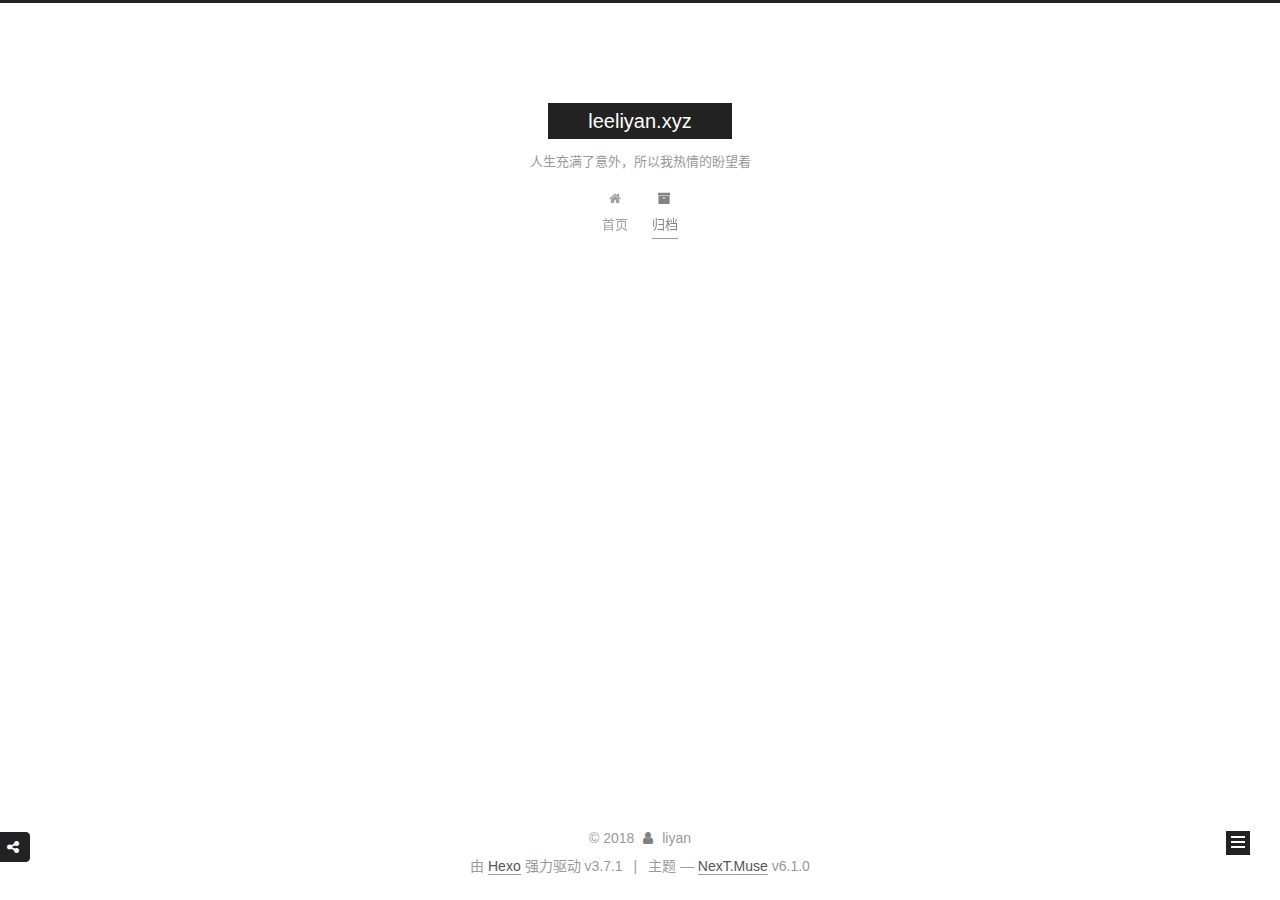
==== commit 9884b8d0: "Site updated: 2018-04-14 19:55:40" ====
--- a/archives/index.html
+++ b/archives/index.html
@@ -13,6 +13,10 @@
 <meta name="theme-color" content="#222">
 
 
+
+  
+  
+  <link rel="stylesheet" href="/lib/needsharebutton/needsharebutton.css">
 
 
 
@@ -506,6 +510,12 @@
     
 
     
+      <div id="needsharebutton-float">
+        <span class="btn">
+          <i class="fa fa-share-alt" aria-hidden="true"></i>
+        </span>
+      </div>
+    
 
   </div>
 
@@ -622,6 +632,39 @@
 
   
   
+  
+  <script src="/lib/needsharebutton/needsharebutton.js"></script>
+
+  <script>
+    
+      pbOptions = {};
+      
+          pbOptions.iconStyle = "box";
+      
+          pbOptions.boxForm = "horizontal";
+      
+          pbOptions.position = "bottomCenter";
+      
+          pbOptions.networks = "Weibo,Wechat,Douban,QQZone,Twitter,Facebook";
+      
+      new needShareButton('#needsharebutton-postbottom', pbOptions);
+    
+    
+      flOptions = {};
+      
+          flOptions.iconStyle = "box";
+      
+          flOptions.boxForm = "horizontal";
+      
+          flOptions.position = "middleRight";
+      
+          flOptions.networks = "Weibo,Wechat,Douban,QQZone,Twitter,Facebook";
+      
+      new needShareButton('#needsharebutton-float', flOptions);
+    
+  </script>
+
+  
 
   
 
--- a/lib/needsharebutton/needsharebutton.css
+++ b/lib/needsharebutton/needsharebutton.css
@@ -0,0 +1,501 @@
+/***********************************************
+  needShareButton
+  - Version 1.0.0
+  - Copyright 2015 Dzmitry Vasileuski
+  - Licensed under MIT (http://opensource.org/licenses/MIT)
+***********************************************/
+/* Social icons font
+***********************************************/
+/* SOCIAL ICON */
+
+@font-face {
+  font-family: 'social-icons';
+  font-weight: normal;
+  font-style: normal;
+  src: url('font/social.eot?44259375');
+  src: url('font/social.eot?44259375#iefix') format('embedded-opentype'), url('font/social.woff?44259375') format('woff'), url('font/social.ttf?44259375') format('truetype'), url('font/social.svg?44259375#social') format('svg');
+}
+@font-face {
+  font-family: 'social-icons';
+  src: url('[data-uri]') format('woff'), url('[data-uri]') format('truetype');
+}
+
+.need-share-button_dropdown [class^="social-"]:before, .need-share-button_dropdown [class*=" social-"]:before {
+  font-family: "social-icons";
+  font-style: normal;
+  font-weight: normal;
+  speak: none;
+
+  display: inline-block;
+  text-decoration: inherit;
+  width: 1em;
+  margin-right: .2em;
+  text-align: center;
+  /* opacity: .8; */
+
+  /* For safety - reset parent styles, that can break glyph codes*/
+  font-variant: normal;
+  text-transform: none;
+
+  /* fix buttons height, for twitter bootstrap */
+  line-height: 1em;
+
+  /* Animation center compensation - margins should be symmetric */
+  /* remove if not needed */
+  margin-left: .2em;
+
+  /* you can be more comfortable with increased icons size */
+  /* font-size: 120%; */
+
+  /* Uncomment for 3D effect */
+  /* text-shadow: 1px 1px 1px rgba(127, 127, 127, 0.3); */
+}
+
+.social-mailto:before { content: '\e80a'; }
+.social-twitter:before { content: '\e813'; }
+.social-pinterest:before { content: '\e80f'; }
+.social-facebook:before { content: '\e80e'; }
+.social-googleplus:before { content: '\e80d'; }
+.social-reddit:before { content: '\e810'; }
+.social-linkedin:before { content: '\e80c'; }
+.social-tumblr:before { content: '\e812'; }
+.social-evernote:before { content: '\e801'; }
+.social-delicious:before { content: '\e815'; }
+.social-stumbleupon:before { content: '\e811'; }
+.social-slashdot:before { content: '\e806'; }
+.social-technorati:before { content: '\e807'; }
+.social-posterous:before { content: '\e809'; }
+.social-googlebookmarks:before { content: '\e80b'; }
+.social-newsvine:before { content: '\e803'; }
+.social-friendfeed:before { content: '\e802'; }
+.social-vkontakte:before { content: '\e814'; }
+.social-odnoklassniki:before { content: '\e804'; }
+.social-mailru:before { content: '\e800'; }
+
+/* FONTELLO ICON */
+
+@font-face {
+font-family: 'fontello';
+src: url('../font/fontello.eot?34242489');
+src: url('../font/fontello.eot?34242489#iefix') format('embedded-opentype'),
+     url('../font/fontello.svg?34242489#fontello') format('svg');
+font-weight: normal;
+font-style: normal;
+}
+@font-face {
+font-family: 'fontello';
+src: url('[data-uri]') format('woff'),
+     url('[data-uri]') format('truetype');
+}
+/* Chrome hack: SVG is rendered more smooth in Windozze. 100% magic, uncomment if you need it. */
+/* Note, that will break hinting! In other OS-es font will be not as sharp as it could be */
+/*
+@media screen and (-webkit-min-device-pixel-ratio:0) {
+  @font-face {
+    font-family: 'fontello';
+    src: url('../font/fontello.svg?13586373#fontello') format('svg');
+  }
+}
+*/
+
+ .need-share-button_dropdown [class^="icon-"]:before, .need-share-button_dropdown [class*=" icon-"]:before {
+  font-family: "fontello";
+  font-style: normal;
+  font-weight: normal;
+  speak: none;
+
+  display: inline-block;
+  text-decoration: inherit;
+  width: 1em;
+  margin-right: .2em;
+  text-align: center;
+  /* opacity: .8; */
+
+  /* For safety - reset parent styles, that can break glyph codes*/
+  font-variant: normal;
+  text-transform: none;
+
+  /* fix buttons height, for twitter bootstrap */
+  line-height: 1em;
+
+  /* Animation center compensation - margins should be symmetric */
+  /* remove if not needed */
+  margin-left: .2em;
+
+  /* you can be more comfortable with increased icons size */
+  /* font-size: 120%; */
+
+  /* Uncomment for 3D effect */
+  /* text-shadow: 1px 1px 1px rgba(127, 127, 127, 0.3); */
+}
+
+.icon-weibo:before { content: '\e82b'; } /* '' */
+.icon-renren:before { content: '\f18b'; } /* '' */
+.icon-qqzone:before { content: '\f1d6'; } /* '' */
+.icon-wechat:before { content: '\f1d7'; } /* '' */
+
+/* Need Share Button
+***********************************************/
+.need-share-button {
+  position: relative;
+}
+.need-share-button-opened {
+  position: relative;
+}
+.need-share-button-opened img.need-share-wechat-code-image {
+  display: block;
+
+  width: 100%;
+  max-width: 200px;
+  margin: auto;
+}
+.need-share-button_dropdown {
+  position: absolute;
+  z-index: 10;
+
+  visibility: hidden;
+  overflow: hidden;
+
+  width: 300px;
+
+  font-size: 16px;
+
+  -webkit-transition: .3s;
+          transition: .3s;
+  -webkit-transform: scale(.1);
+      -ms-transform: scale(.1);
+          transform: scale(.1);
+  text-align: center;
+  white-space: normal;
+
+  opacity: 0;
+  -webkit-border-radius: 4px;
+          border-radius: 4px;
+  background-color: #fff;
+  -webkit-box-shadow: 0 0 2px rgba(0, 0, 0, .5);
+          box-shadow: 0 0 2px rgba(0, 0, 0, .5);
+}
+.need-share-button-opened .need-share-button_dropdown {
+  visibility: visible;
+
+  -webkit-transform: scale(1);
+      -ms-transform: scale(1);
+          transform: scale(1);
+
+  opacity: 1;
+}
+.need-share-button_dropdown-box-vertical,
+.need-share-button_dropdown-box-horizontal {
+  -webkit-border-radius: 0;
+          border-radius: 0;
+}
+.need-share-button_dropdown-box-vertical {
+  width: 50px;
+}
+.need-share-button_dropdown-box-horizontal {
+  width: auto;
+
+  white-space: nowrap;
+}
+.need-share-button_link {
+  display: inline-block;
+
+  width: 50px;
+  height: 50px;
+
+  line-height: 50px;
+
+  cursor: pointer;
+  text-align: center;
+}
+.need-share-button_link:hover {
+  -webkit-transition: .3s;
+          transition: .3s;
+
+  opacity: .7;
+}
+/* Dropdown position
+***********************************************/
+.need-share-button_dropdown-top-left {
+  right: 100%;
+  bottom: 100%;
+
+  margin-right: 10px;
+  margin-bottom: 10px;
+}
+.need-share-button_dropdown-top-right {
+  bottom: 100%;
+  left: 100%;
+
+  margin-bottom: 10px;
+  margin-left: 10px;
+}
+.need-share-button_dropdown-top-center {
+  bottom: 100%;
+  left: 50%;
+
+  margin-bottom: 10px;
+}
+.need-share-button_dropdown-middle-left {
+  top: 50%;
+  right: 100%;
+
+  margin-right: 10px;
+}
+.need-share-button_dropdown-middle-right {
+  bottom: 0;
+  left: 100%;
+
+  margin-left: 10px;
+}
+.need-share-button_dropdown-bottom-left {
+  top: 100%;
+  right: 100%;
+
+  margin-top: 10px;
+  margin-right: 10px;
+}
+.need-share-button_dropdown-bottom-right {
+  top: 100%;
+  left: 100%;
+
+  margin-top: 10px;
+  margin-left: 10px;
+}
+.need-share-button_dropdown-bottom-center {
+  top: 100%;
+  left: 50%;
+
+  margin-top: 10px;
+}
+/* Default theme
+***********************************************/
+.need-share-button-default {
+  display: inline-block;
+
+  margin-bottom: 0;
+  padding: 6px 12px;
+
+  font-size: 14px;
+  line-height: 1.42857143;
+  font-weight: 400;
+  color: #333;
+
+  cursor: pointer;
+  -webkit-user-select: none;
+     -moz-user-select: none;
+      -ms-user-select: none;
+          user-select: none;
+  text-align: center;
+  vertical-align: middle;
+
+  border: 1px solid #ccc;
+  -webkit-border-radius: 4px;
+          border-radius: 4px;
+  background-color: #fff;
+}
+/* Network buttons
+***********************************************/
+.need-share-button_wechat {
+  color: #a2dc30;
+}
+.need-share-button_wechat.need-share-button_link-box {
+  color: #fff;
+
+  background: #a2dc30;
+}
+.need-share-button_weibo {
+  color: #d52b2b;
+}
+.need-share-button_weibo.need-share-button_link-box {
+  color: #fff;
+
+  background: #d52b2b;
+}
+.need-share-button_douban {
+  color: #072;
+}
+.need-share-button_douban:before {
+  content: '豆';
+}
+.need-share-button_douban.need-share-button_link-box {
+  color: #fff;
+
+  background: #072;
+}
+.need-share-button_qqzone {
+  color: #ffce00;
+}
+.need-share-button_qqzone.need-share-button_link-box {
+  color: #fff;
+
+  background: #ffce00;
+}
+.need-share-button_renren {
+  color: #207cc5;
+}
+.need-share-button_renren.need-share-button_link-box {
+  color: #fff;
+
+  background: #207cc5;
+}
+.need-share-button_mailto {
+  color: #efbe00;
+}
+.need-share-button_mailto.need-share-button_link-box {
+  color: #fff;
+
+  background: #efbe00;
+}
+.need-share-button_twitter {
+  color: #00acec;
+}
+.need-share-button_twitter.need-share-button_link-box {
+  color: #fff;
+
+  background: #00acec;
+}
+.need-share-button_pinterest {
+  color: #cd2027;
+}
+.need-share-button_pinterest.need-share-button_link-box {
+  color: #fff;
+
+  background: #cd2027;
+}
+.need-share-button_facebook {
+  color: #3b5998;
+}
+.need-share-button_facebook.need-share-button_link-box {
+  color: #fff;
+
+  background: #3b5998;
+}
+.need-share-button_googleplus {
+  color: #d44132;
+}
+.need-share-button_googleplus.need-share-button_link-box {
+  color: #fff;
+
+  background: #d44132;
+}
+.need-share-button_reddit {
+  color: #000;
+}
+.need-share-button_reddit.need-share-button_link-box {
+  color: #fff;
+
+  background: #000;
+}
+.need-share-button_delicious {
+  color: #000;
+}
+.need-share-button_delicious.need-share-button_link-box {
+  color: #fff;
+
+  background: #000;
+}
+.need-share-button_stumbleupon {
+  color: #f04e23;
+}
+.need-share-button_stumbleupon.need-share-button_link-box {
+  color: #fff;
+
+  background: #f04e23;
+}
+.need-share-button_linkedin {
+  color: #0085af;
+}
+.need-share-button_linkedin.need-share-button_link-box {
+  color: #fff;
+
+  background: #0085af;
+}
+.need-share-button_slashdot {
+  color: #026664;
+}
+.need-share-button_slashdot.need-share-button_link-box {
+  color: #fff;
+
+  background: #026664;
+}
+.need-share-button_technorati {
+  color: #49ae47;
+}
+.need-share-button_technorati.need-share-button_link-box {
+  color: #fff;
+
+  background: #49ae47;
+}
+.need-share-button_posterous {
+  color: #795d31;
+}
+.need-share-button_posterous.need-share-button_link-box {
+  color: #fff;
+
+  background: #795d31;
+}
+.need-share-button_tumblr {
+  color: #34465d;
+}
+.need-share-button_tumblr.need-share-button_link-box {
+  color: #fff;
+
+  background: #34465d;
+}
+.need-share-button_googlebookmarks {
+  color: #fde331;
+}
+.need-share-button_googlebookmarks.need-share-button_link-box {
+  color: #fff;
+
+  background: #fde331;
+}
+.need-share-button_newsvine {
+  color: #03652c;
+}
+.need-share-button_newsvine.need-share-button_link-box {
+  color: #fff;
+
+  background: #03652c;
+}
+.need-share-button_evernote {
+  color: #79d626;
+}
+.need-share-button_evernote.need-share-button_link-box {
+  color: #fff;
+
+  background: #79d626;
+}
+.need-share-button_friendfeed {
+  color: #b0cbe9;
+}
+.need-share-button_friendfeed.need-share-button_link-box {
+  color: #fff;
+
+  background: #b0cbe9;
+}
+.need-share-button_vkontakte {
+  color: #4c75a3;
+}
+.need-share-button_vkontakte.need-share-button_link-box {
+  color: #fff;
+
+  background: #4c75a3;
+}
+.need-share-button_odnoklassniki {
+  color: #ed812b;
+}
+.need-share-button_odnoklassniki.need-share-button_link-box {
+  color: #fff;
+
+  background: #ed812b;
+}
+.need-share-button_mailru {
+  color: #f89c0e;
+}
+.need-share-button_mailru.need-share-button_link-box {
+  color: #fff;
+
+  background: #f89c0e;
+}
--- a/css/main.css
+++ b/css/main.css
@@ -1636,6 +1636,42 @@
 .fancybox-close:hover {
   border: none;
 }
+.post-widgets {
+  border-top: 1px solid #eee;
+  padding-top: 9px;
+  margin-top: 45px;
+  display: flex;
+  justify-content: center;
+  flex-wrap: wrap;
+  align-items: center;
+}
+.post-widgets .post-meta-divider {
+  height: 28px;
+  color: #999;
+}
+.wp_rating {
+  height: 20px;
+  margin-right: 10px;
+  text-align: center;
+  line-height: 20px;
+  padding-top: 6px;
+}
+.social-like {
+  font-size: 14px;
+  text-align: center;
+  display: flex;
+  justify-content: center;
+}
+.vk_like {
+  width: 85px;
+  height: 21px;
+  padding-top: 7px;
+  align-self: center;
+}
+.fb_like {
+  height: 30px;
+  align-self: center;
+}
 .rtl.post-body p,
 .rtl.post-body a,
 .rtl.post-body h1,
@@ -1821,7 +1857,7 @@
   width: 4px;
   height: 4px;
   border-radius: 50%;
-  background: #ac162e;
+  background: #afffc9;
 }
 .links-of-blogroll {
   font-size: 13px;
@@ -2240,6 +2276,29 @@
 .page-pv .busuanzi-value {
   margin: 0 5px;
 }
+#needsharebutton-postbottom {
+  position: relative;
+  cursor: pointer;
+  height: 26px;
+}
+#needsharebutton-postbottom .btn {
+  display: initial;
+  padding: 1px 4px;
+  border: 1px solid #222;
+  border-radius: 3px;
+}
+#needsharebutton-float {
+  position: fixed;
+  bottom: 38px;
+  left: -8px;
+  z-index: 9999;
+  cursor: pointer;
+}
+#needsharebutton-float .btn {
+  padding: 0 10px 0 14px;
+  border: 1px solid #222;
+  border-radius: 4px;
+}
 .page-archive .archive-page-counter {
   position: relative;
   top: 3px;
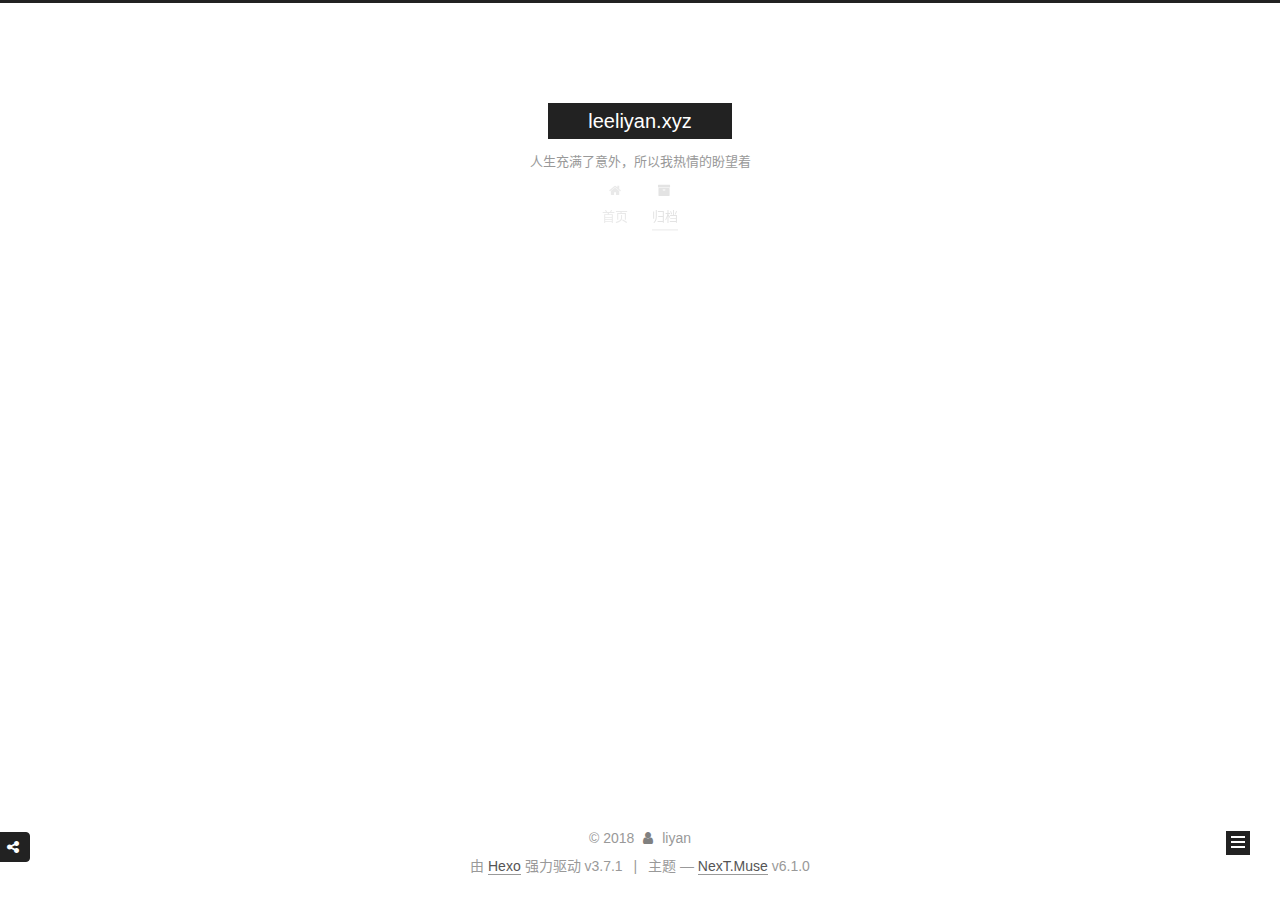
==== commit b0898362: "Site updated: 2018-04-15 16:58:43" ====
--- a/archives/index.html
+++ b/archives/index.html
@@ -134,6 +134,16 @@
 
 
 
+  <script type="text/javascript">
+    var _hmt = _hmt || [];
+    (function() {
+      var hm = document.createElement("script");
+      hm.src = "https://hm.baidu.com/hm.js?cf9234cab5c7b7f6c68800500a35d645";
+      var s = document.getElementsByTagName("script")[0];
+      s.parentNode.insertBefore(hm, s);
+    })();
+  </script>
+
 
 
 
@@ -591,6 +601,14 @@
 
   
 
+  
+    <script id="dsq-count-scr" src="https://leeliyan.disqus.com/count.js" async></script>
+  
+
+  
+
+
+
 
 
 	
@@ -602,10 +620,6 @@
   
 
 
-
-
-
-  
 
 
 
--- a/css/main.css
+++ b/css/main.css
@@ -1857,7 +1857,7 @@
   width: 4px;
   height: 4px;
   border-radius: 50%;
-  background: #afffc9;
+  background: #718ec7;
 }
 .links-of-blogroll {
   font-size: 13px;
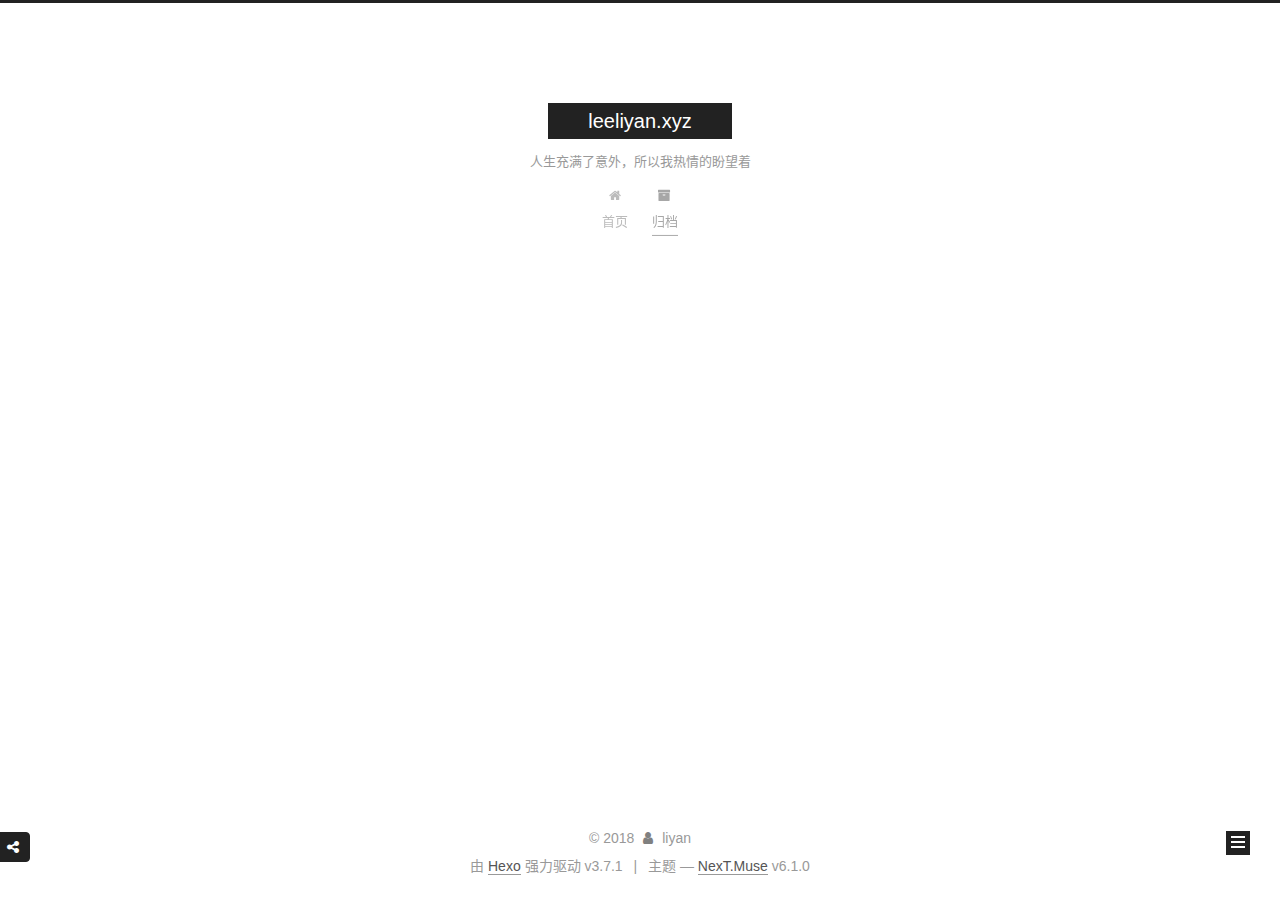
==== commit bcc038f5: "Site updated: 2018-04-15 17:04:20" ====
--- a/archives/index.html
+++ b/archives/index.html
@@ -618,6 +618,10 @@
 
 
   
+    
+
+    
+  
 
 
 
--- a/css/main.css
+++ b/css/main.css
@@ -1857,7 +1857,7 @@
   width: 4px;
   height: 4px;
   border-radius: 50%;
-  background: #718ec7;
+  background: #81ffed;
 }
 .links-of-blogroll {
   font-size: 13px;
